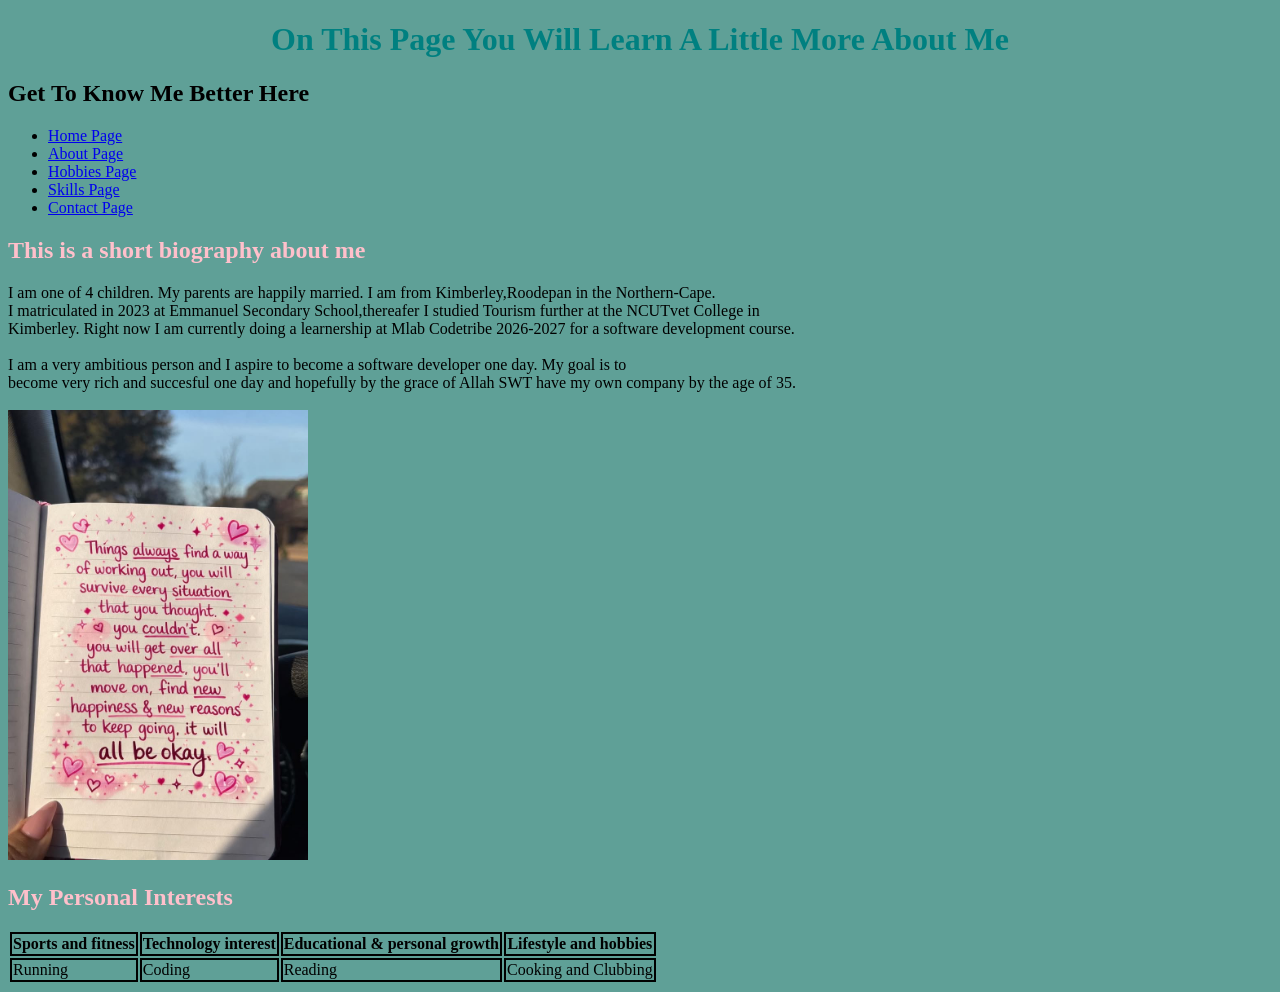
==== about me.html @ 1355a4d7 "my work" ====
<!doctype html>
<html>
  <head>
    <title>About Me</title>

    <link rel="stylesheet" href="./style.css" />
  </head>

  <body>
    <header>
      <h1 id="heading">On This Page You Will Learn A Little More About Me</h1>
      <nav>
        <h2 id="">Get To Know Me Better Here</h2>
        <ul>
            <li><a href="index.html">Home Page</a></li>
          <li><a href="about me.html">About Page</a></li>
          <li><a href="hobbies.html">Hobbies Page</a></li>
          <li><a href="skills.html">Skills Page</a></li>
          <li><a href="contact.html">Contact Page</a></li>
        </ul>
      </nav>
    </header>
    <section>
      <h1 id="note">This is a short biography about me</h1>
      <p1>
        I am one of 4 children. My parents are happily married. I am from
        Kimberley,Roodepan in the Northern-Cape. <br />
        I matriculated in 2023 at Emmanuel Secondary School,thereafer I studied
        Tourism further at the NCUTvet College in <br />
        Kimberley. Right now I am currently doing a learnership at Mlab
        Codetribe 2026-2027 for a software development course. <br />
        <br />
        I am a very ambitious person and I aspire to become a software developer
        one day. My goal is to <br />
        become very rich and succesful one day and hopefully by the grace of
        Allah SWT have my own company by the age of 35.
      </p1>
    </section> <br>
<img src="images/pink book.jpg" width="300px" />

    <section class="borders">
      <h2 id="love">My Personal Interests</h2>
      <table>
        <tr>
          <th>Sports and fitness</th>
          <th>Technology interest</th>
          <th>Educational & personal growth</th>
          <th>Lifestyle and hobbies</th>
        </tr>
        <tr>
          <td>Running</td>
          <td>Coding</td>
          <td>Reading</td>
          <td>Cooking and Clubbing</td>
        </tr>
      </table>
    </section>
  </body>
</html>
---- style.css ----
title {
    color:orchid;
}
#welcome {
    text-align: center;
    color:teal;
}
.intro{ 
    color:pink;

}
#links{
    color:pink;
}

#motivation{ 
    font-size:xx-large;
    color:pink;
}
#heading{
    text-align: center;
    color:teal;
}
.borders th, td{
    border: 2px solid black;
    border-collapse: collapse;
}
#love{
    color:pink; 
}
#hobs{
    font-size: xx-large;
    color:teal;
    text-align: center;
}
#hobsss{
    font-size:xx-large;
    color:pink;
}
#note{
    color: pink;
}
#skill{
    font-size: x-large;
    color:pink
}
.contact{
    color:pink;
    font-size: large;
}
#thanks{
    color: pink;
}
#make{
    color:teal
}
body{
    background-color:rgb(95, 160, 151);
}
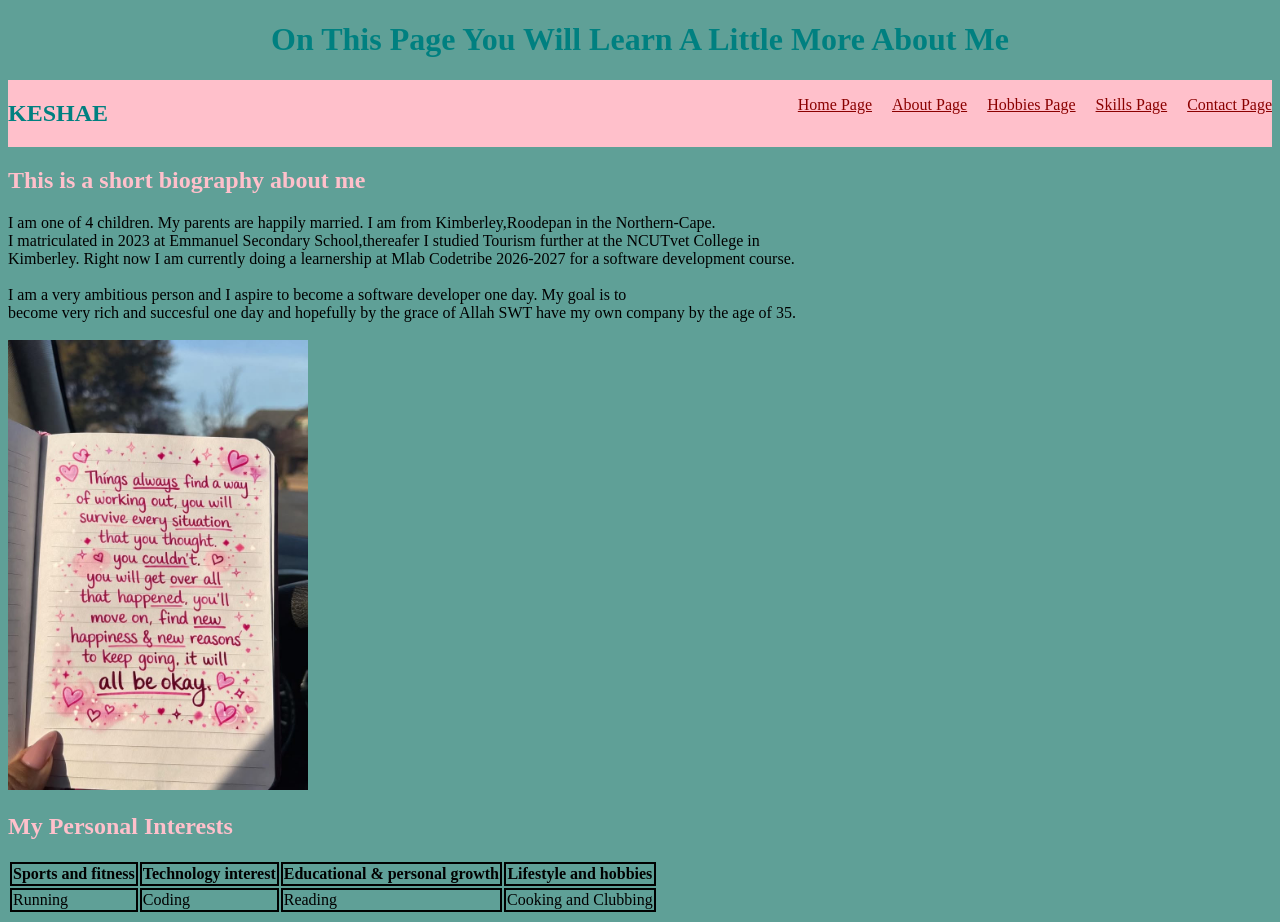
==== commit 437294d5: "today's changes" ====
--- a/about me.html
+++ b/about me.html
@@ -10,7 +10,7 @@
     <header>
       <h1 id="heading">On This Page You Will Learn A Little More About Me</h1>
       <nav>
-        <h2 id="">Get To Know Me Better Here</h2>
+        <h2 id="clone">KESHAE</h2>
         <ul>
             <li><a href="index.html">Home Page</a></li>
           <li><a href="about me.html">About Page</a></li>
--- a/style.css
+++ b/style.css
@@ -1,5 +1,30 @@
 title {
     color:orchid;
+}
+nav{
+    display: flex;
+    justify-content: space-between;
+    background-color: pink;
+}
+#clone{
+    color: teal;
+}
+nav ul{
+    display: flex;
+    list-style-type:none;
+    gap: 20px;
+}
+.fa-github{
+    font-size: 250%;
+}
+.fa-twitter{
+    font-size: 250%;
+}
+.fa-linkedin{
+    font-size: 250%;
+}
+.red{
+color:plum;
 }
 #welcome {
     text-align: center;
@@ -7,15 +32,88 @@
 }
 .intro{ 
     color:pink;
+    font-size: xx-large;
 
 }
+main{
+    display: flex;
+    place-items: left;
+    align-items: center;
+    gap: 2%;
+    justify-content: space-around;
+}
+.box{
+    margin: auto;
+    width: 200px;
+    text-align: left;
+}
+#hire{ 
+    background-color:plum;
+}
+#stack{
+    color: pink;
+    font-size: 50px;
+}
+.tech{
+    text-align: center;
+    font-size:20px ;
+}
+.fa-html5{
+    font-size: 250%;
+}
+.fa-css3{
+    font-size: 250%;
+}
+.fa-square-js{
+    font-size: 250%;
+}
+.fa-react{
+    font-size: 250%;
+}
+.projects{
+    display: flex;
+    
+    
+}
+
+
+.project1{
+  
+    height:auto;
+    width:400px;
+    margin-left:3%;
+    text-align: center;
+}
+
+#kos {
+    font-size: 70px;
+}
+
+.image img {
+    border-radius: 50%;
+    height: 400px;
+    width: 400px;
+    margin-top: 3%;
+    margin-right:100%;
+
+}
+
+.project1 img{
+    width: 390px;
+    height:250px;
+}
+
+
+
+
 #links{
     color:pink;
 }
 
 #motivation{ 
-    font-size:xx-large;
+    font-size:50px;
     color:pink;
+    text-align: center;
 }
 #heading{
     text-align: center;
@@ -56,4 +154,29 @@
 }
 body{
     background-color:rgb(95, 160, 151);
-}+}
+/* Unvisited link */
+a:link{
+    color: darkred;
+}
+/*Visited link  */
+a:visited{
+    color:green;
+}
+/* Mouse over link */
+a:hover{
+    color: orange;
+}
+/*  selected link*/
+
+a:active {
+
+    color:aquamarine;
+}
+.fa-envelope{
+    font-size: 150%;
+}
+.fa-instagram{
+    font-size: 150%;
+    
+}
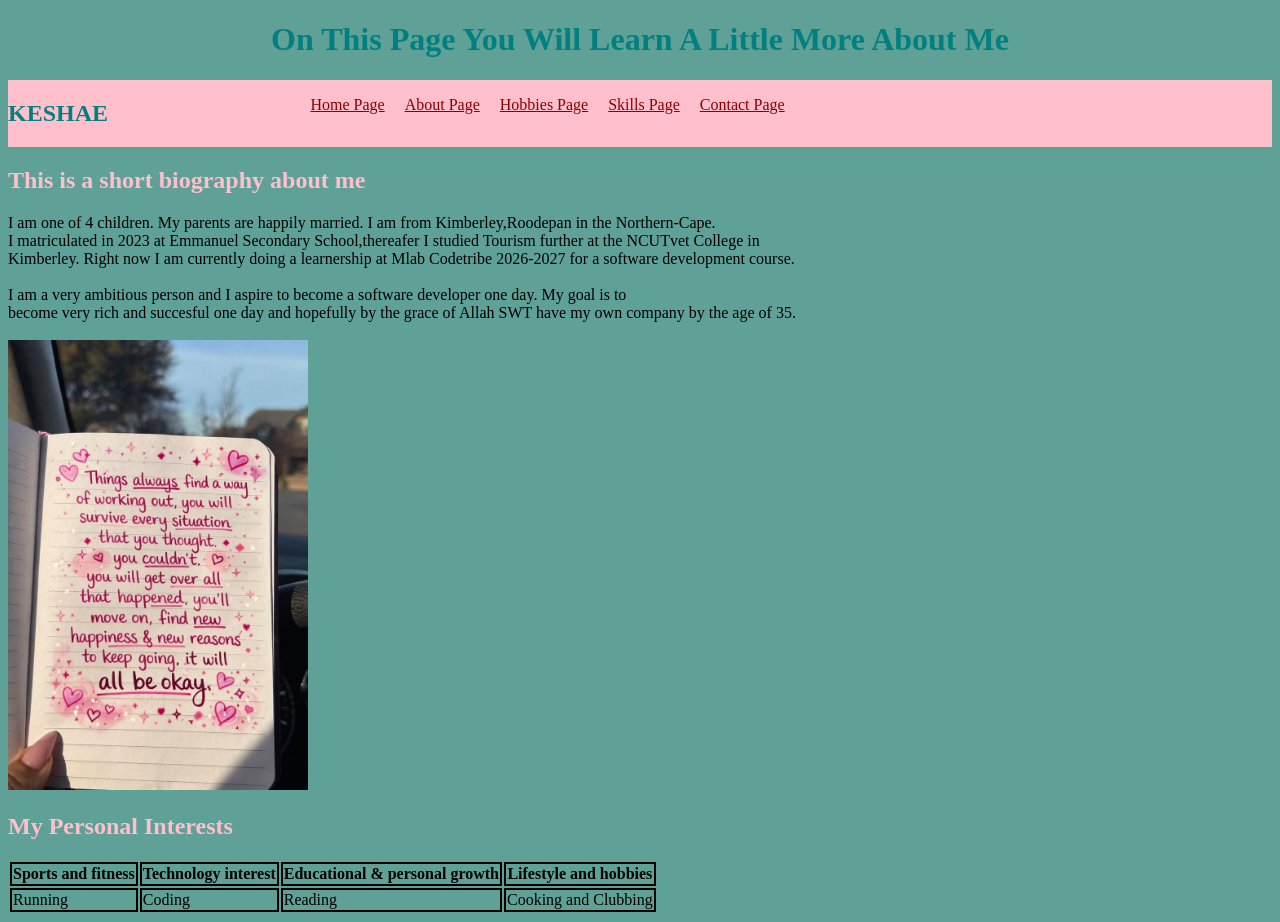
==== commit 37b3f586: "changes" ====
--- a/about me.html
+++ b/about me.html
@@ -18,6 +18,10 @@
           <li><a href="skills.html">Skills Page</a></li>
           <li><a href="contact.html">Contact Page</a></li>
         </ul>
+         <a href="https://www.github.com/Leigh-Rae" target="_blank"><i class="fa-brands fa-github"></i></a>
+        <a><i class="fa-brands fa-twitter"></i></a>
+        <a href="https://www.linkedin.com/Leigh Rae Booysen" target="_blank"><i class="fa-brands fa-linkedin"></i></a>
+      </nav>
       </nav>
     </header>
     <section>
--- a/style.css
+++ b/style.css
@@ -5,14 +5,18 @@
     display: flex;
     justify-content: space-between;
     background-color: pink;
+    text-decoration: none;
 }
 #clone{
     color: teal;
+    font-family:cursive;
 }
 nav ul{
-    display: flex;
+    display:flex;
     list-style-type:none;
     gap: 20px;
+    text-decoration: none;
+    font-family:cursive
 }
 .fa-github{
     font-size: 250%;
@@ -43,13 +47,13 @@
     justify-content: space-around;
 }
 .box{
-    margin: auto;
-    width: 200px;
+
     text-align: left;
 }
-#hire{ 
-    background-color:plum;
+.fa-link{
+    font-size: 250%;
 }
+
 #stack{
     color: pink;
     font-size: 50px;
@@ -73,7 +77,6 @@
 .projects{
     display: flex;
     
-    
 }
 
 
@@ -91,10 +94,10 @@
 
 .image img {
     border-radius: 50%;
-    height: 400px;
-    width: 400px;
-    margin-top: 3%;
-    margin-right:100%;
+    height: 500px;
+    width: 500px;
+    margin-top: 5%;
+    margin-right:200%;
 
 }
 
@@ -118,6 +121,9 @@
 #heading{
     text-align: center;
     color:teal;
+}
+#hire{
+    color: blueviolet;
 }
 .borders th, td{
     border: 2px solid black;
